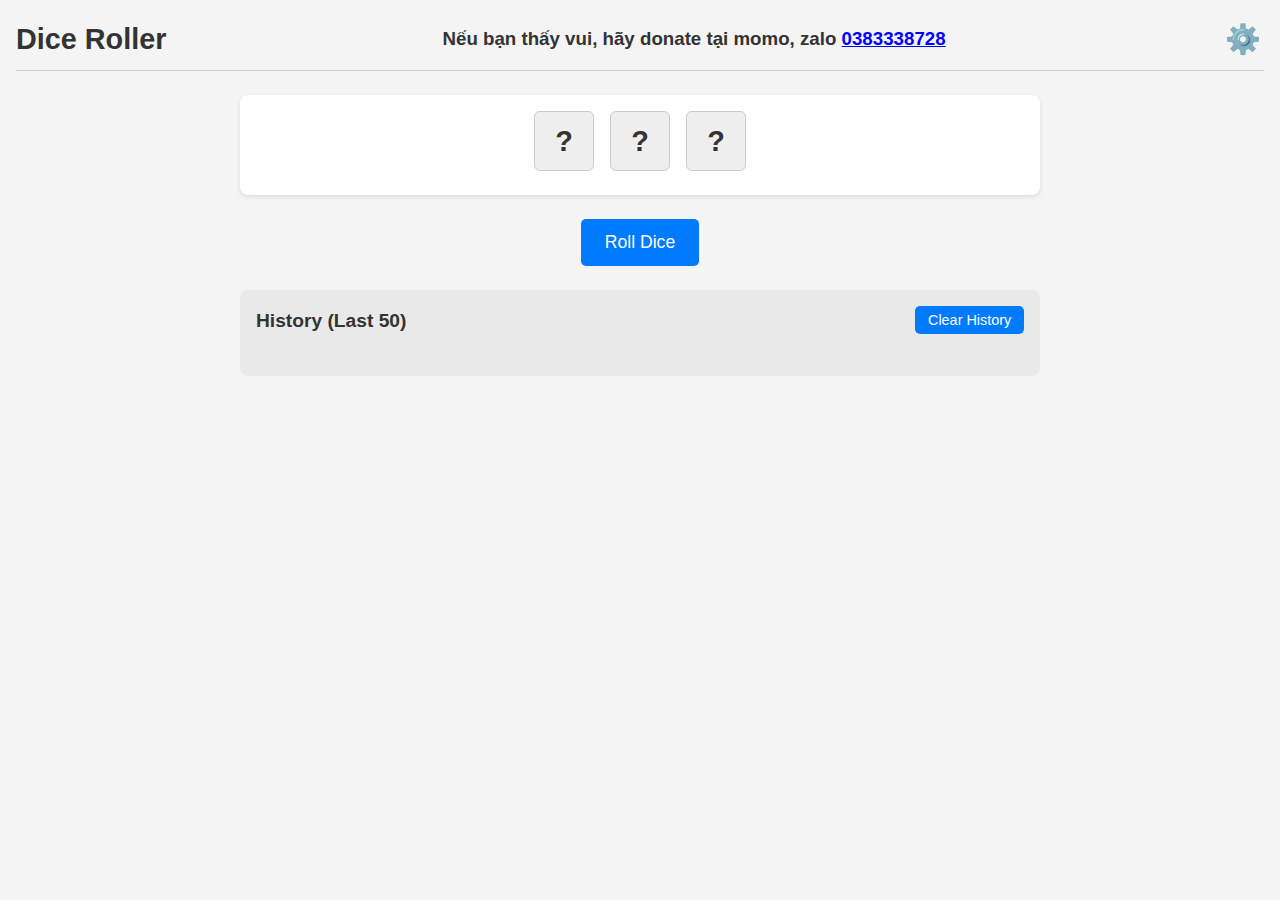
==== index.html @ 73fc1c57 "init" ====
<!DOCTYPE html>
<html lang="en">
<head>
    <meta charset="UTF-8">
    <meta name="viewport" content="width=device-width, initial-scale=1.0">
    <meta name="theme-color" content="#333"/>
    <title>PWA Dice Roller</title>
    <link rel="icon" href="icon.png">
    <link rel="stylesheet" href="style.css">
    <link rel="manifest" href="manifest.json">
    <link rel="apple-touch-icon" href="icon.png"> <!-- Basic iOS support -->
</head>
<body>
    <header>
        <h1>Dice Roller</h1>
        <h3>Nếu bạn thấy vui, hãy donate tại momo, zalo <span class="copy-text" id="text-to-copy">0383338728</span></h3>
        
        <button id="settings-button" aria-label="Settings">⚙️</button>
    </header>

    <main>
        <section id="dice-area" aria-live="polite">
            <!-- Dice elements will be generated by JS -->
        </section>

        <section id="controls">
            <button id="roll-button">Roll Dice</button>
        </section>

        <section id="history-area">
            <h2>History (Last <span id="history-limit">50</span>)</h2>
            <button id="clear-history-button">Clear History</button>
            <ul id="history-log">
                <!-- History items will be added here by JS -->
            </ul>
        </section>
    </main>

    <!-- Settings Modal -->
    <div id="settings-modal" class="modal" hidden>
        <div class="modal-content">
            <span class="close-button" id="close-settings-button">×</span>
            <h2>Settings</h2>

            <div class="setting-item">
                <label for="num-dice-select">Number of Dice (1-6):</label>
                <input type="number" id="num-dice-select" min="1" max="6" value="1">
            </div>

            <h3>Dice Names:</h3>
            <div id="dice-names-inputs">
                <!-- Input fields for names generated by JS -->
            </div>

            <button id="save-settings-button">Save Settings</button>
        </div>
    </div>

    <script src="script.js"></script>
</body>
</html>
---- style.css ----
:root {
    --primary-bg: #f4f4f4;
    --secondary-bg: #ffffff;
    --text-color: #333;
    --accent-color: #007bff;
    --die-color: #eee;
    --die-border: #ccc;
    --history-bg: #e9e9e9;
    --button-bg: #007bff;
    --button-text: #ffffff;
    --button-hover-bg: #0056b3;
    --modal-overlay: rgba(0, 0, 0, 0.6);
}

* {
    box-sizing: border-box;
    margin: 0;
    padding: 0;
}

body {
    font-family: sans-serif;
    background-color: var(--primary-bg);
    color: var(--text-color);
    line-height: 1.6;
    padding: 1rem;
    display: flex;
    flex-direction: column;
    min-height: 100vh;
}

header {
    display: flex;
    justify-content: space-between;
    align-items: center;
    margin-bottom: 1.5rem;
    padding-bottom: 0.5rem;
    border-bottom: 1px solid #ccc;
}

header h1 {
    font-size: 1.8rem;
}

#settings-button {
    background: none;
    border: none;
    font-size: 1.8rem;
    cursor: pointer;
    padding: 0.2rem;
}

main {
    flex-grow: 1;
    max-width: 800px;
    margin: 0 auto;
    width: 100%;
}

#dice-area {
    display: flex;
    flex-wrap: wrap;
    justify-content: center;
    gap: 1rem;
    min-height: 100px; /* Ensure space even when empty */
    margin-bottom: 1.5rem;
    padding: 1rem;
    background-color: var(--secondary-bg);
    border-radius: 8px;
    box-shadow: 0 2px 4px rgba(0,0,0,0.1);
}

.die {
    width: 60px;
    height: 60px;
    background-color: var(--die-color);
    border: 1px solid var(--die-border);
    border-radius: 6px;
    display: flex;
    justify-content: center;
    align-items: center;
    font-size: 1.8rem;
    font-weight: bold;
    transition: transform 0.3s ease-out, background-color 0.2s;
}

.die.hidden {
    display: none;
}

.die.rolling {
    animation: roll-animation 0.5s ease-in-out;
}

@keyframes roll-animation {
    0% { transform: rotate(0deg) scale(1); }
    25% { transform: rotate(90deg) scale(1.1); }
    50% { transform: rotate(-90deg) scale(0.9); }
    75% { transform: rotate(180deg) scale(1.1); }
    100% { transform: rotate(0deg) scale(1); }
}

/* Optional: Styles for specific faces using Unicode or classes */
/* .die[data-face="1"]::before { content: '⚀'; } */
/* ... */


#controls {
    text-align: center;
    margin-bottom: 1.5rem;
}

#roll-button,
#clear-history-button,
#save-settings-button {
    padding: 0.8rem 1.5rem;
    font-size: 1.1rem;
    background-color: var(--button-bg);
    color: var(--button-text);
    border: none;
    border-radius: 5px;
    cursor: pointer;
    transition: background-color 0.2s ease;
}

#roll-button:hover,
#clear-history-button:hover,
#save-settings-button:hover {
    background-color: var(--button-hover-bg);
}

#history-area {
    background-color: var(--history-bg);
    padding: 1rem;
    border-radius: 8px;
    margin-top: 1rem;
}

#history-area h2 {
    margin-bottom: 0.5rem;
    font-size: 1.2rem;
    display: inline-block; /* To sit next to button */
}

#clear-history-button {
    padding: 0.4rem 0.8rem;
    font-size: 0.9rem;
    float: right; /* Position button */
}


#history-log {
    list-style: none;
    padding: 0;
    max-height: 200px; /* Limit height */
    overflow-y: auto;  /* Add scrollbar */
    margin-top: 1rem; /* Space after header/button */
}

#history-log li {
    padding: 0.4rem 0;
    border-bottom: 1px dashed #ccc;
    font-size: 0.9rem;
}

#history-log li:last-child {
    border-bottom: none;
}

/* Modal Styles */
.modal {
    position: fixed;
    left: 0;
    top: 0;
    width: 100%;
    height: 100%;
    background-color: var(--modal-overlay);
    display: flex; /* Use flex to center content */
    justify-content: center;
    align-items: center;
    z-index: 1000;
    opacity: 0;
    visibility: hidden;
    transition: opacity 0.3s ease, visibility 0.3s ease;
}

/* Show modal */
.modal:not([hidden]) {
    opacity: 1;
    visibility: visible;
}


.modal-content {
    background-color: var(--secondary-bg);
    padding: 2rem;
    border-radius: 8px;
    box-shadow: 0 5px 15px rgba(0,0,0,0.3);
    width: 90%;
    max-width: 500px;
    position: relative; /* For close button positioning */
}

.close-button {
    position: absolute;
    top: 10px;
    right: 15px;
    font-size: 1.8rem;
    font-weight: bold;
    color: #aaa;
    cursor: pointer;
}

.close-button:hover {
    color: #333;
}

.modal h2 {
    margin-top: 0;
    margin-bottom: 1.5rem;
    text-align: center;
}

.setting-item,
#dice-names-inputs label {
    display: block;
    margin-bottom: 1rem;
}

#dice-names-inputs label {
    font-weight: bold;
}

.modal input[type="number"],
.modal input[type="text"] {
    width: 100%;
    padding: 0.5rem;
    border: 1px solid #ccc;
    border-radius: 4px;
    margin-top: 0.3rem;
}

#save-settings-button {
    display: block;
    width: 100%;
    margin-top: 1.5rem;
}

.copy-text {
    cursor: pointer;
    color: blue;
    text-decoration: underline;
  }
  .copy-text.copied {
    color: green;
  }

/* Responsive */
@media (max-width: 600px) {
    body {
        padding: 0.5rem;
    }
    header h1 {
        font-size: 1.5rem;
    }
    .die {
        width: 50px;
        height: 50px;
        font-size: 1.5rem;
    }
    #dice-area {
        gap: 0.5rem;
        padding: 0.5rem;
    }
     #history-log {
        max-height: 150px;
    }
    .modal-content {
        padding: 1.5rem;
    }
}
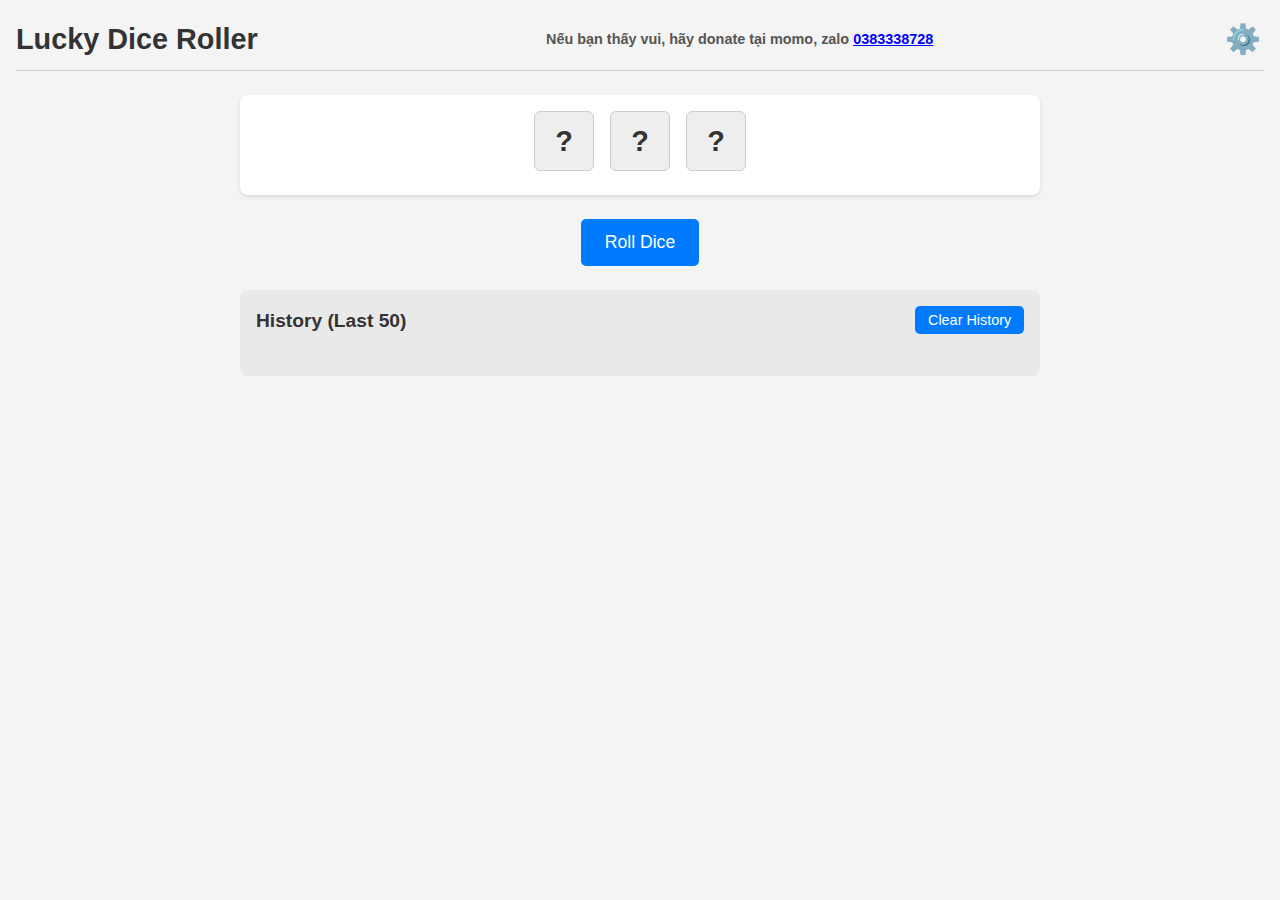
==== commit 9cb63c40: "add seo" ====
--- a/index.html
+++ b/index.html
@@ -3,17 +3,22 @@
 <head>
     <meta charset="UTF-8">
     <meta name="viewport" content="width=device-width, initial-scale=1.0">
+    <title>Lucky Dice Roller (Xúc Xắc) - For Bầu Cua, Crown & Anchor, Tài Xỉu</title>
+    <meta name="description" content="Roll customizable virtual dice (xúc xắc) for luck (may mắn). Great for games like Bầu cua tôm cá, Crown and Anchor, Tài Xỉu (Over/Under), Chẵn Lẽ (Odd/Even), or any game needing dice. Save settings & history.">
+    <meta name="keywords" content="Dice Roller,, Hoo Hey How, Crown and Anchor, Bầu cua tôm cá, xúc xắc, may mắn, lucky dice, tài xỉu, chẵn lẽ, virtual dice, online dice, dice game, random number"> 
     <meta name="theme-color" content="#333"/>
-    <title>PWA Dice Roller</title>
     <link rel="icon" href="icon.png">
     <link rel="stylesheet" href="style.css">
     <link rel="manifest" href="manifest.json">
+    <meta name="apple-mobile-web-app-capable" content="yes">
+    <meta name="apple-mobile-web-app-status-bar-style" content="black">
+    <meta name="apple-mobile-web-app-title" content="Dice Roller">
     <link rel="apple-touch-icon" href="icon.png"> <!-- Basic iOS support -->
 </head>
 <body>
     <header>
-        <h1>Dice Roller</h1>
-        <h3>Nếu bạn thấy vui, hãy donate tại momo, zalo <span class="copy-text" id="text-to-copy">0383338728</span></h3>
+        <h1>Lucky Dice Roller</h1>
+        <h3 style="text-align: center; font-size: 0.9em; color: #555;">Nếu bạn thấy vui, hãy donate tại momo, zalo <span class="copy-text" id="text-to-copy">0383338728</span></h3>
         
         <button id="settings-button" aria-label="Settings">⚙️</button>
     </header>
